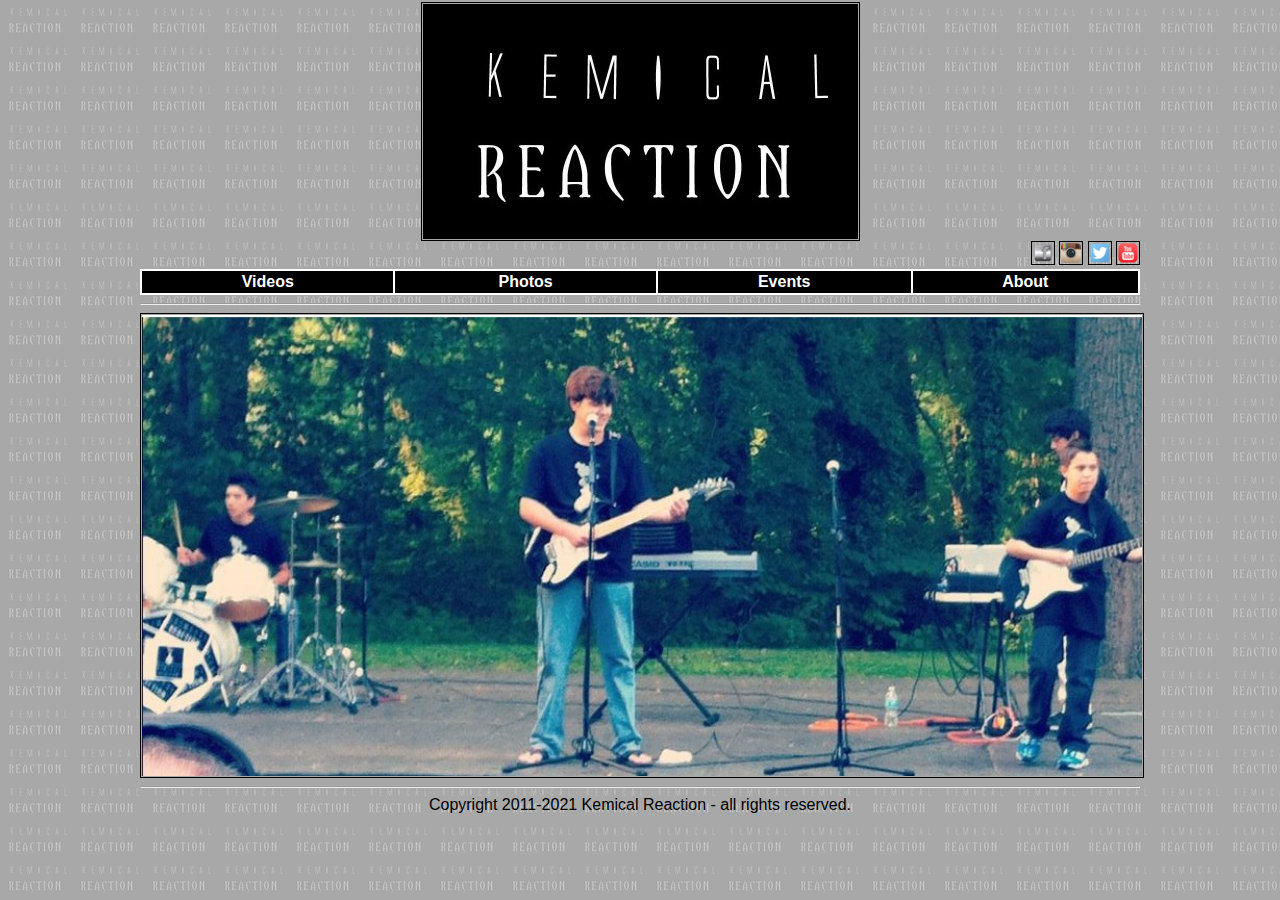
==== index.html @ 196e360a "added html and content" ====
<!DOCTYPE html PUBLIC "-//W3C//DTD HTML 4.01 Transitional//EN">
<html>
  <head>
    <meta content="text/html; charset=windows-1252" http-equiv="content-type">
    <title>Kemical Reaction!</title>
    <meta name="viewport" content="width=device-width, initial-scale=1">
    <link rel="stylesheet" type="text/css" href="kr.css">
  </head>

  <body>
    <div style="text-align: center;">
          <a title="home" href="index.html"><img alt="kr logo" src="images/kr_logo.jpg"></a>
          <br>
          <div style="text-align: right">
            <a href="https://www.facebook.com/KemicalReaction/"   ><img alt="kr f" src="images/KRF.png"></a>
            <a href="https://www.instagram.com/kemicalreaction"   ><img alt="kr i" src="images/KRI.png"></a>
            <a href="https://twitter.com/kemicalreact"            ><img alt="kr t" src="images/KRT.png"></a>
            <a href="https://www.youtube.com/user/KemicalReaction"><img alt="kr y" src="images/KRY.png"></a>
          </div>
    </div>

    <table id="t0">
      <tbody>
        <tr>
          <th> <a class="menu" title="Videos" href="videos.html">Videos</a> </th>
          <th> <a class="menu" title="Photos" href="photos.html">Photos</a> </th>
          <th> <a class="menu" title="Events" href="events.html">Events</a> </th>
          <th> <a class="menu" title="About"  href="about.html">About</a></th>
        </tr>

      </tbody>
    </table>
    <hr>
    <img alt="kr in concert" width="100%" src="images/kr_in_concert.jpg">

<!-- Start of StatCounter Code for Default Guide -->
<script type="text/javascript">
var sc_project=7711343; 
var sc_invisible=1; 
var sc_security="a50de8ec"; 
var scJsHost = (("https:" == document.location.protocol) ?
"https://secure." : "http://www.");
document.write("<sc"+"ript type='text/javascript' src='" +
scJsHost+
"statcounter.com/counter/counter.js'></"+"script>");
</script>
<noscript><div class="statcounter"><a title="website
statistics" href="http://statcounter.com/"
target="_blank"><img class="statcounter"
src="http://c.statcounter.com/7711343/0/a50de8ec/1/"
alt="website statistics"></a></div></noscript>
<!-- End of StatCounter Code for Default Guide -->

    <hr>
    <div style="text-align: center;">Copyright 2011-2021 Kemical Reaction - all rights reserved.  </div>
  </body>
</html>
---- kr.css ----
/* kemical reaction.css */

body {
   background: url(images/kr_background.jpg);
   max-width: 1000px;
   margin: 0 auto;
   margin-left:auto;
   margin-right:auto;
   font-family:Arial, sans-serif;
   padding: 2px; 
}

a:link { text-decoration: none; }
a:visited { text-decoration: none; }
a:hover { text-decoration: underline; }
a:active { text-decoration: underline; }

a.menu {color: white;}
a.menu:link { text-decoration: none; color: white;}
a.menu:visited { text-decoration: none; color: white;}
a.menu:hover { text-decoration: underline; color: white;}
a.menu:active { text-decoration: underline; color: white;}

a img { padding:1px; border:1px solid black; max-width: 100%;}

img { padding:1px; border:1px solid black; max-width: 100%;}
img.noborder { border:none;  max-width: 100%;}

h1 { display: inline; }
h2 { display: inline; }
h3 { display: inline; }
/*
h1 { font-size: 4vw; display: inline; }
h2 { font-size: 2vw; display: inline; }
h3 { font-size: 1.5vw; display: inline; }
h1 { font-size: 2.5em; display: inline; }
*/

/*---------------------------------------------------------------------------*/
/* default table format */
/*---------------------------------------------------------------------------*/
table {
   width: 100%;     
   border: 0px;
   border-collapse: collapse;
   text-align:left;
   margin-left:auto; 
   margin-right:auto;
}

/*---------------------------------------------------------------------------*/
/* home page menu table format */
/*---------------------------------------------------------------------------*/
table#t0 {
   width: 100%;     
   max-width: none;   
   border: 1px solid black;
   border-collapse: collapse;
   text-align:center;
   margin-left:auto; 
   margin-right:auto;
}

table#t0 td {
   padding: 2px; 
   border: 1px white;
}

table#t0 th {
   padding: 2px; 
   border: 2px solid white;
   color: white;
   background-color: black;
   text-align:center;
} 

/*---------------------------------------------------------------------------*/
/* known cartercar table format */
/*---------------------------------------------------------------------------*/
table#t1 {
   max-width: 600px;
   margin-left:auto; 
   margin-right:auto;
   border: 1px solid black;
   border-collapse: collapse;
   text-align:center;
}

table#t1 th {
   padding: 2px; 
   border: 2px solid white;
   color: white;
   background-color: black;
   text-align:center;
} 

table#t1 td {
   padding: 2px; 
   border: 1px solid black;
}

/*---------------------------------------------------------------------------*/
/* cartercar faq table format */
/*---------------------------------------------------------------------------*/
table#t2 {
   width: 100%;
   max-width: 1000px;
   margin-left:auto;
   margin-right:auto;
   border: 1px solid black;
   border-collapse: collapse;
   text-align:left;
}

table#t2 td {
   padding: 2px; 
   border: 1px solid black;
}
 
/*---------------------------------------------------------------------------*/
/* cartercar models table format */
/*---------------------------------------------------------------------------*/
table#t3 {
   width: 100%;
   border: 1px solid black;
   border-collapse: collapse;
   text-align:center;
   margin-left:auto;
   margin-right:auto;
}

table#t3 td {
   padding: 2px;
   border: 1px solid black;
}

table#t3 th {
   padding: 2px;
   border: 2px solid white;
   color: white;
   background-color: black;
   text-align:center;
}
/*---------------------------------------------------------------------------*/

/*
table#t1 tr:nth-child(odd) {
   background-color: #E8E8E8;
}
*/
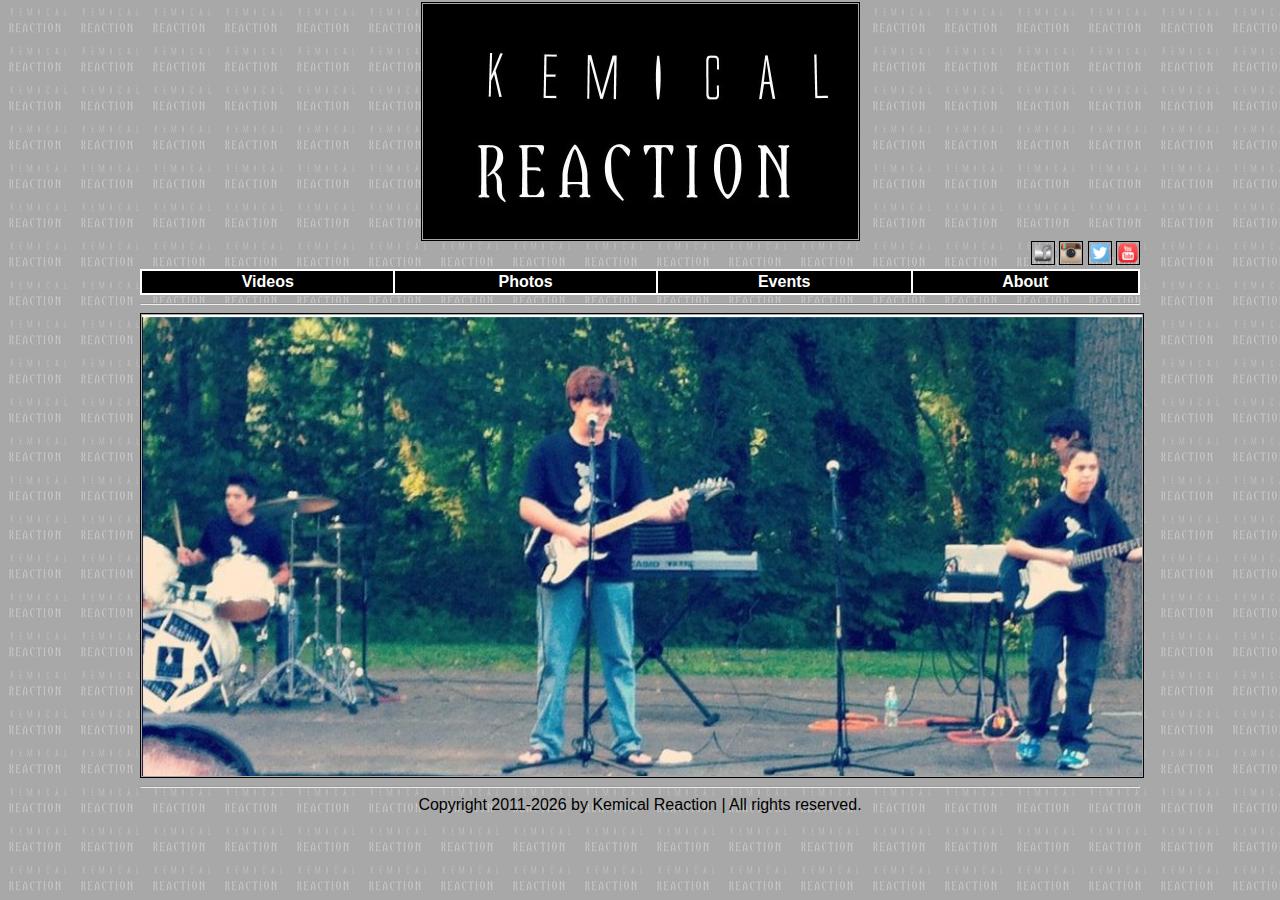
==== commit 93bb319d: "fixed copyright and formatting" ====
--- a/index.html
+++ b/index.html
@@ -1,57 +1,65 @@
 <!DOCTYPE html PUBLIC "-//W3C//DTD HTML 4.01 Transitional//EN">
 <html>
-  <head>
-    <meta content="text/html; charset=windows-1252" http-equiv="content-type">
-    <title>Kemical Reaction!</title>
-    <meta name="viewport" content="width=device-width, initial-scale=1">
-    <link rel="stylesheet" type="text/css" href="kr.css">
-  </head>
 
-  <body>
-    <div style="text-align: center;">
-          <a title="home" href="index.html"><img alt="kr logo" src="images/kr_logo.jpg"></a>
-          <br>
-          <div style="text-align: right">
-            <a href="https://www.facebook.com/KemicalReaction/"   ><img alt="kr f" src="images/KRF.png"></a>
-            <a href="https://www.instagram.com/kemicalreaction"   ><img alt="kr i" src="images/KRI.png"></a>
-            <a href="https://twitter.com/kemicalreact"            ><img alt="kr t" src="images/KRT.png"></a>
-            <a href="https://www.youtube.com/user/KemicalReaction"><img alt="kr y" src="images/KRY.png"></a>
-          </div>
+<head>
+  <meta content="text/html; charset=windows-1252" http-equiv="content-type">
+  <title>Home | Kemical Reaction</title>
+  <meta name="viewport" content="width=device-width, initial-scale=1">
+  <link rel="stylesheet" type="text/css" href="kr.css">
+</head>
+
+<body>
+  <div style="text-align: center;">
+    <a title="home" href="index.html"><img alt="kr logo" src="images/kr_logo.jpg"></a>
+    <br>
+    <div style="text-align: right">
+      <a href="https://www.facebook.com/KemicalReaction/"><img alt="kr f" src="images/KRF.png"></a>
+      <a href="https://www.instagram.com/kemicalreaction"><img alt="kr i" src="images/KRI.png"></a>
+      <a href="https://twitter.com/kemicalreact"><img alt="kr t" src="images/KRT.png"></a>
+      <a href="https://www.youtube.com/user/KemicalReaction"><img alt="kr y" src="images/KRY.png"></a>
     </div>
+  </div>
 
-    <table id="t0">
-      <tbody>
-        <tr>
-          <th> <a class="menu" title="Videos" href="videos.html">Videos</a> </th>
-          <th> <a class="menu" title="Photos" href="photos.html">Photos</a> </th>
-          <th> <a class="menu" title="Events" href="events.html">Events</a> </th>
-          <th> <a class="menu" title="About"  href="about.html">About</a></th>
-        </tr>
+  <table id="t0">
+    <tbody>
+      <tr>
+        <th> <a class="menu" title="Videos" href="videos.html">Videos</a> </th>
+        <th> <a class="menu" title="Photos" href="photos.html">Photos</a> </th>
+        <th> <a class="menu" title="Events" href="events.html">Events</a> </th>
+        <th> <a class="menu" title="About" href="about.html">About</a></th>
+      </tr>
 
-      </tbody>
-    </table>
-    <hr>
-    <img alt="kr in concert" width="100%" src="images/kr_in_concert.jpg">
+    </tbody>
+  </table>
+  <hr>
+  <img alt="kr in concert" width="100%" src="images/kr_in_concert.jpg">
 
-<!-- Start of StatCounter Code for Default Guide -->
-<script type="text/javascript">
-var sc_project=7711343; 
-var sc_invisible=1; 
-var sc_security="a50de8ec"; 
-var scJsHost = (("https:" == document.location.protocol) ?
-"https://secure." : "http://www.");
-document.write("<sc"+"ript type='text/javascript' src='" +
-scJsHost+
-"statcounter.com/counter/counter.js'></"+"script>");
+  <!-- Start of StatCounter Code for Default Guide -->
+  <script type="text/javascript">
+    var sc_project = 7711343;
+    var sc_invisible = 1;
+    var sc_security = "a50de8ec";
+    var scJsHost = (("https:" == document.location.protocol) ?
+      "https://secure." : "http://www.");
+    document.write("<sc" + "ript type='text/javascript' src='" +
+      scJsHost +
+      "statcounter.com/counter/counter.js'></" + "script>");
+  </script>
+  <noscript>
+    <div class="statcounter"><a title="website
+statistics" href="http://statcounter.com/" target="_blank"><img class="statcounter"
+          src="http://c.statcounter.com/7711343/0/a50de8ec/1/" alt="website statistics"></a></div>
+  </noscript>
+  <!-- End of StatCounter Code for Default Guide -->
+
+  <hr>
+  <div style="text-align: center;">
+    Copyright 2011-<span id="year"></span> by Kemical Reaction | All rights reserved.
+  </div>
+</body>
+
+<script>
+  document.getElementById("year").innerHTML = new Date().getFullYear();
 </script>
-<noscript><div class="statcounter"><a title="website
-statistics" href="http://statcounter.com/"
-target="_blank"><img class="statcounter"
-src="http://c.statcounter.com/7711343/0/a50de8ec/1/"
-alt="website statistics"></a></div></noscript>
-<!-- End of StatCounter Code for Default Guide -->
 
-    <hr>
-    <div style="text-align: center;">Copyright 2011-2021 Kemical Reaction - all rights reserved.  </div>
-  </body>
-</html>
+</html>